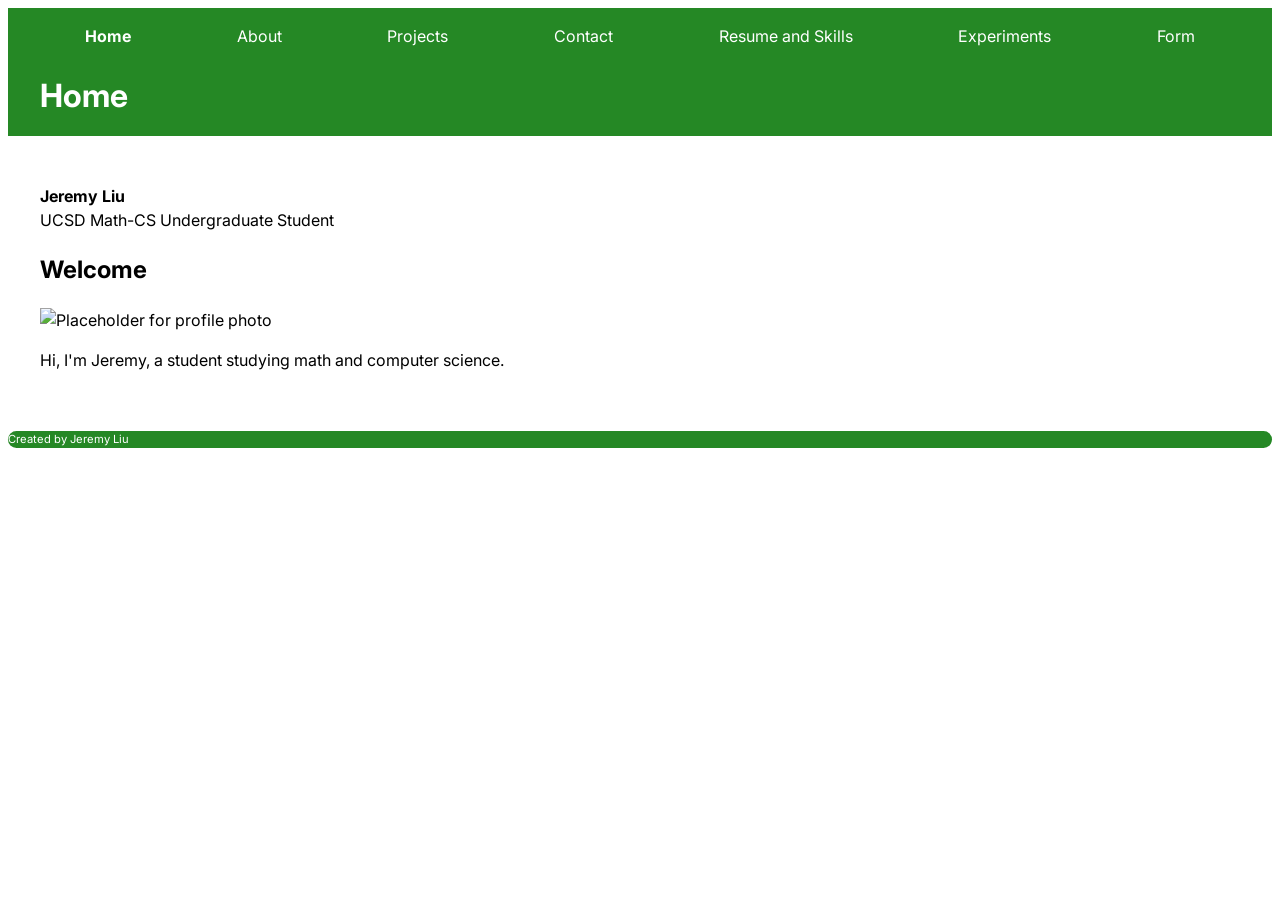
==== index.html @ 753465a3 "finished parts 1 and 2, making a form with no javascript." ====
<!DOCTYPE html>
<html lang="en">

<head>
    <meta charset="utf-8">
    <meta name="viewport" content="width=device-width, initial-scale=1">
    <title>Home | Jeremy</title>
    <link rel="icon" href="media/favicon-32x32.png" type="image/png">
    <link rel="stylesheet" href="style.css">
</head>

<body>
    <header class="site-header">
        <nav>
            <ul>
                <li><a href="index.html" aria-current="page">Home</a></li>
                <li><a href="about.html">About</a></li>
                <li><a href="projects.html">Projects</a></li>
                <li><a href="contact.html">Contact</a></li>
                <li><a href="resume.html">Resume and Skills</a></li>
                <li><a href="experiments.html">Experiments</a></li>
                <li><a href="form-no-js.html">Form</a></li>
            </ul>
        </nav>
        <h1>Home</h1>
    </header>
    <main>
        <p><b>Jeremy Liu</b><br>
            UCSD Math-CS Undergraduate Student</p>
        <h2>Welcome</h2>
        <div>
            <picture>
                <source srcset="media/Default_pfp.webp" type="image/webp">
                <img src="media/Default_pfp.jpg" alt="Placeholder for profile photo" width="150" height="150">
            </picture>
            <p>Hi, I'm <span>Jeremy</span>, a student studying math and computer science.</p>
        </div>
    </main>
    <footer>
        <p>Created by Jeremy Liu</p>
    </footer>
</body>

</html>
---- style.css ----
/*Jeremy Liu*/
/*https://github.com/GermTheGreat/CSE134B-HW3*/
@import url('https://fonts.googleapis.com/css2?family=Inter:wght@400;700&display=swap');


html {
    margin: 0;
    padding: 0;
}

:root {
    --primary-color: #258825;
    --secondary-color: white;
    --border-radius: 10px;
    --font-family: 'Inter', sans-serif;
}

body {
    color: black;
    line-height: 1.5;
    background-color: var(--secondary-color);
    font-family: var(--font-family);
}

nav ul {
    /* Navigation list styling. 
    This targets the navigation list within the header.
    Allows the navigation list inside nav to lay out the links as a wrapping flex row*/
    display: flex;
    flex-wrap: wrap;
    list-style: none;
    justify-content: space-around;
    align-items: center;
    gap: 0.5rem 1rem;
    padding: 1rem 2rem;
    margin: 0;
}

nav a[aria-current="page"] {
    /* This highlights the current page link in the navigation header */
    font-weight: bold;
}

main {
    max-width: 1280px;
    margin: 0 auto;
    padding: 2rem;
}

nav {
    background-color: var(--primary-color);
}

.site-header {
    position: sticky;
    top: 0;
    z-index: 1000;
    background-color: var(--primary-color);
    color: var(--secondary-color);
}

.site-header h1 {
    /* This targets the main heading within the site header.
    This is a descendant selector, where the h1 is a descendant of 
    the .site-header element.*/
    margin: 0;
    padding: 0.5rem 2rem 1rem;

}

h1 {
    font-size: 2rem;
}

h2 {
    font-size: 1.5rem;
}

h3 {
    font-size: 1.17rem;
}

footer {
    font-size: 0.7rem;
    background-color: var(--primary-color);
    color: var(--secondary-color);
    border-radius: var(--border-radius);
}

button {
    font-size: 1rem;
    padding: 0.5em 1em;
    font-family: inherit;
    border-radius: var(--border-radius);
    margin-top: 12px;
}

.status-badge {
    display: inline-block;
    padding: 0.1em 0.6em;
}

.status-badge[data-status="complete"] {
    /* This targets the status badge for items that are complete.
    It is an attribute selector, as based on the status attribute of the element, 
    we are able to apply specific styles to these different elements. */
    font-style: italic;
    background-color: green;
    color: var(--secondary-color);
}

.status-badge[data-status="in-progress"] {
    /* This targets the status badge for items that are in progress.
    It is an attribute selector, as based on the status attribute of the element, 
    we are able to apply specific styles to these different elements. */
    font-style: italic;
    background-color: #6856F0;
    color: var(--secondary-color);
}

progress {
    height: 1em;
    width: 30%;
    accent-color: var(--primary-color);
}

input:not([type="checkbox"]),
textarea {
    max-width: 100%;
    width: 100%;
    box-sizing: border-box;
    font-family: inherit;
    padding: 5px;
    font: inherit;
}

iframe {
    max-width: 100%;
    width: 100%;
}

video {
    max-width: 100%;
    width: 100%;
    height: auto;
}

img {
    max-width: 100%;
    height: auto;
}

@media screen and (max-width: 768px) {
    /* This section contains styles for screens with a maximum width of 768px.
       It adjusts the layout of the navigation and site header for smaller screens, 
       by unsticking the header at the top of the page, and transforming the navigation 
       list into a vertical column.*/

    nav ul {
        flex-direction: column;
        align-items: flex-start;
    }

    .site-header {
        position: static;
    }
}

article>h3 {
    /* This targets the h3 elements that are direct children of article elements.
    This is a child selector combinator, where a small dividing line is added below
    the h3 elements within the article elements, alongside some small padding adjustments.
    This helps visually separate the headings within the article content.*/
    border-bottom: 2px solid var(--primary-color);
    padding-bottom: 0.5rem;
    margin-bottom: 1rem;
}

a {
    text-decoration: none;
}

a:hover {
    color: #A64FCF;
    text-decoration: underline;
}

.site-header a {
    color: var(--secondary-color);
}

.site-header a:hover {
    text-decoration: underline;
}

a:focus,
input:focus,
button:focus,
textarea:focus,
audio:focus,
video:focus {
    outline: 2px solid var(--primary-color);
}

.site-header a:focus {
    outline: 2px solid var(--secondary-color);
}

form label {
    font-weight: 600;
}

form>fieldset {
    margin-bottom: 6px;
    border: 2px solid #767676;
    padding: 10px;
    min-width: 0;
    max-width: 40rem;
}

form div {
  display: flex;
  flex-direction: column;
  gap: 4px;
}

::placeholder {
    color: #767676;
    opacity: 1;
}

textarea{
    min-height: 6em;
    resize: vertical;
    border: 2px solid #767676;
}

label {
    margin-top: 12px;
}

input{
    border: 2px solid #767676;
}

input:user-invalid,
textarea:user-invalid {
    border: 2px dashed red;
}

input:user-valid,
textarea:user-valid {
    border: 2px solid green;
}
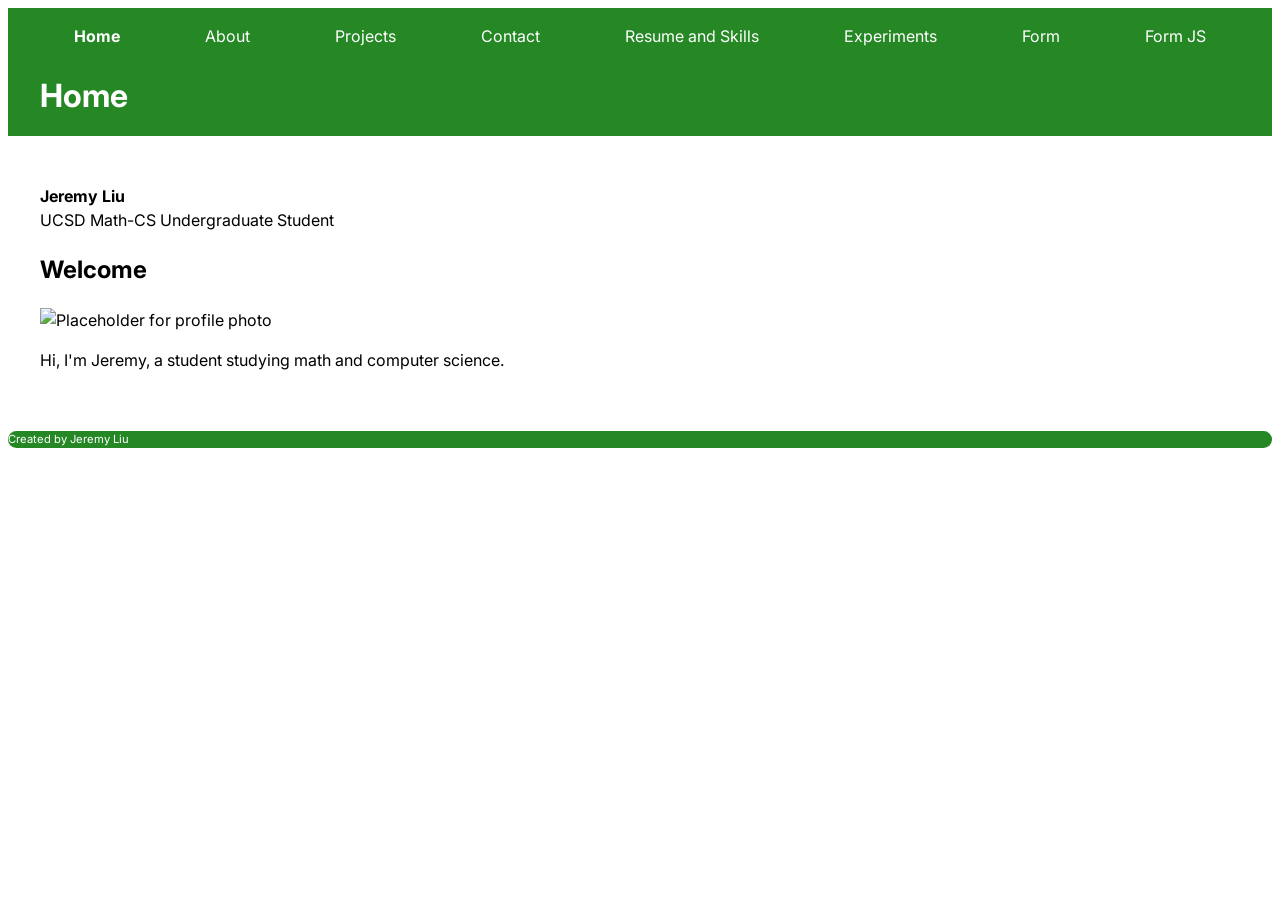
==== commit a54ddc1b: "worked on part 3" ====
--- a/index.html
+++ b/index.html
@@ -20,6 +20,7 @@
                 <li><a href="resume.html">Resume and Skills</a></li>
                 <li><a href="experiments.html">Experiments</a></li>
                 <li><a href="form-no-js.html">Form</a></li>
+                <li><a href="form-with-js.html">Form JS</a></li>
             </ul>
         </nav>
         <h1>Home</h1>
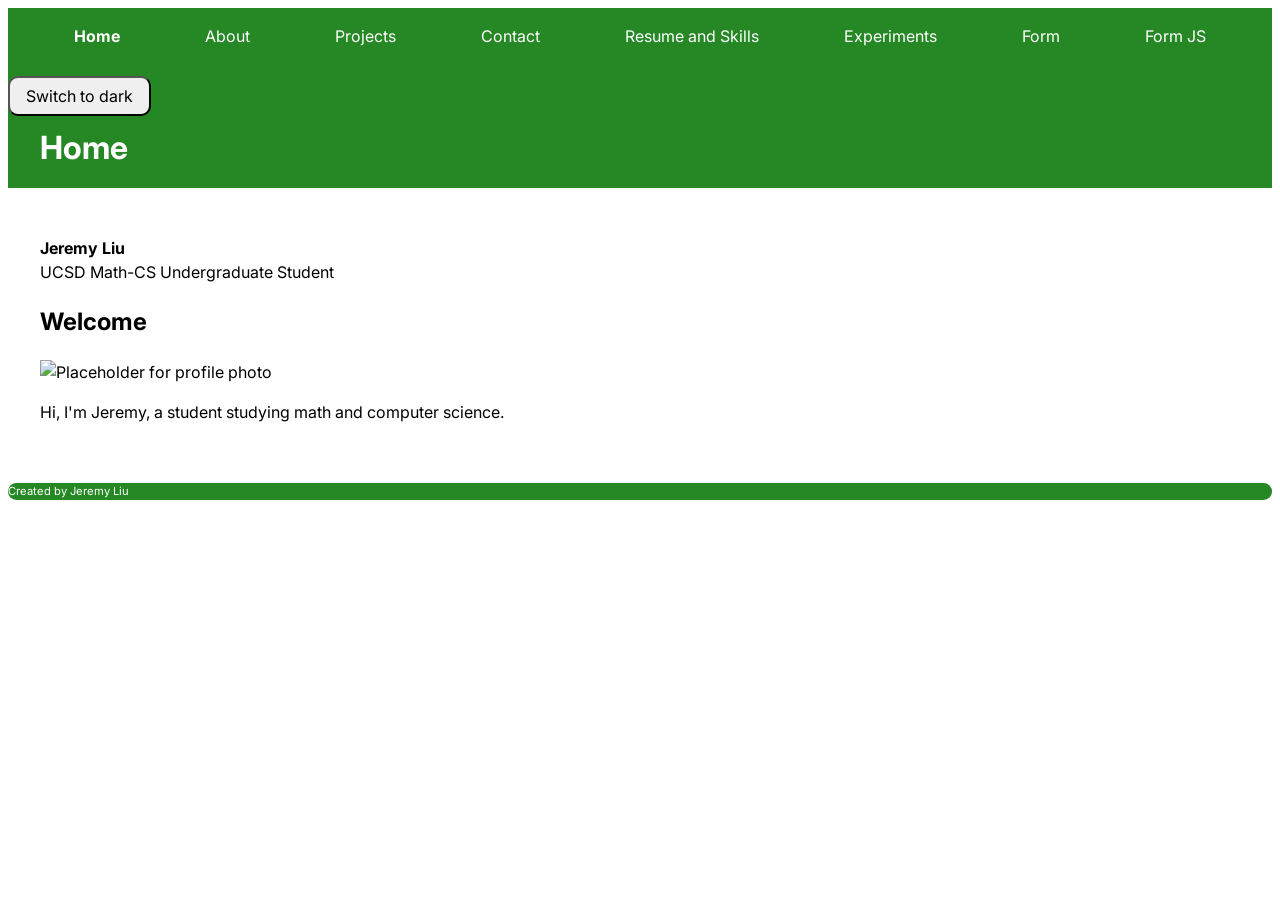
==== commit 9b3a9e36: "finished part 3 and 4" ====
--- a/index.html
+++ b/index.html
@@ -7,6 +7,7 @@
     <title>Home | Jeremy</title>
     <link rel="icon" href="media/favicon-32x32.png" type="image/png">
     <link rel="stylesheet" href="style.css">
+    <script src="theme.js" defer></script>
 </head>
 
 <body>
@@ -23,6 +24,7 @@
                 <li><a href="form-with-js.html">Form JS</a></li>
             </ul>
         </nav>
+        <button type="button" id="theme-toggle" hidden>Switch to dark</button>
         <h1>Home</h1>
     </header>
     <main>
--- a/style.css
+++ b/style.css
@@ -1,5 +1,5 @@
 /*Jeremy Liu*/
-/*https://github.com/GermTheGreat/CSE134B-HW3*/
+/*https://github.com/GermTheGreat/CSE134B-HW4*/
 @import url('https://fonts.googleapis.com/css2?family=Inter:wght@400;700&display=swap');
 
 
@@ -10,15 +10,36 @@
 
 :root {
     --primary-color: #258825;
+    --text-color: black;
+    --background-color: white;
     --secondary-color: white;
+    --link-hover-color: #A64FCF;
+    --placeholder-color: #767676;
+    --error-color: #b00020;
+    --link-color: #0000EE;
+    --focus-color: #258825;
+    --user-valid-color: #258825;
+    --user-invalid-color: #b00020;
     --border-radius: 10px;
     --font-family: 'Inter', sans-serif;
 }
 
+:root[data-theme="dark"] {
+    color-scheme: dark;
+    --text-color: #eeeeee;
+    --background-color: #121212;
+    --link-color: #8ab4f8;
+    --link-hover-color: #d0a0f0;
+    --placeholder-color: #b0b0b0;
+    --error-color: #ff8a80;
+    --user-invalid-color: #ff8a80;
+    --focus-color: #8ab4f8;
+}
+
 body {
-    color: black;
+    color: var(--text-color);
     line-height: 1.5;
-    background-color: var(--secondary-color);
+    background-color: var(--background-color);
     font-family: var(--font-family);
 }
 
@@ -65,7 +86,6 @@
     the .site-header element.*/
     margin: 0;
     padding: 0.5rem 2rem 1rem;
-
 }
 
 h1 {
@@ -178,10 +198,11 @@
 
 a {
     text-decoration: none;
+    color: var(--link-color);
 }
 
 a:hover {
-    color: #A64FCF;
+    color: var(--link-hover-color);
     text-decoration: underline;
 }
 
@@ -199,7 +220,7 @@
 textarea:focus,
 audio:focus,
 video:focus {
-    outline: 2px solid var(--primary-color);
+    outline: 2px solid var(--focus-color);
 }
 
 .site-header a:focus {
@@ -212,7 +233,7 @@
 
 form>fieldset {
     margin-bottom: 6px;
-    border: 2px solid #767676;
+    border: 2px solid var(--placeholder-color);
     padding: 10px;
     min-width: 0;
     max-width: 40rem;
@@ -225,14 +246,14 @@
 }
 
 ::placeholder {
-    color: #767676;
+    color: var(--placeholder-color);
     opacity: 1;
 }
 
 textarea{
     min-height: 6em;
     resize: vertical;
-    border: 2px solid #767676;
+    border: 2px solid var(--placeholder-color);
 }
 
 label {
@@ -240,15 +261,36 @@
 }
 
 input{
-    border: 2px solid #767676;
+    border: 2px solid var(--placeholder-color);
 }
 
 input:user-invalid,
 textarea:user-invalid {
-    border: 2px dashed red;
+    border: 2px dashed var(--user-invalid-color);
 }
 
 input:user-valid,
 textarea:user-valid {
-    border: 2px solid green;
+    border: 2px solid var(--user-valid-color);
+}
+
+.error-item { 
+    margin: 0; padding: 0.25rem 0.5rem; border-left: 4px solid var(--error-color);
+}
+
+#comments-info { 
+    margin: -0.25rem 0 0; 
+}
+
+#error-area { 
+    margin: 0.25rem 0 0.5rem; gap: 0.15rem; 
+    display: flex; flex-direction: column; gap: 0.25rem; margin: 1rem 0;
+}
+
+@media (prefers-reduced-motion: reduce) {
+    ::view-transition-group(*),
+    ::view-transition-old(*),
+    ::view-transition-new(*) {
+        animation: none;
+    }
 }
